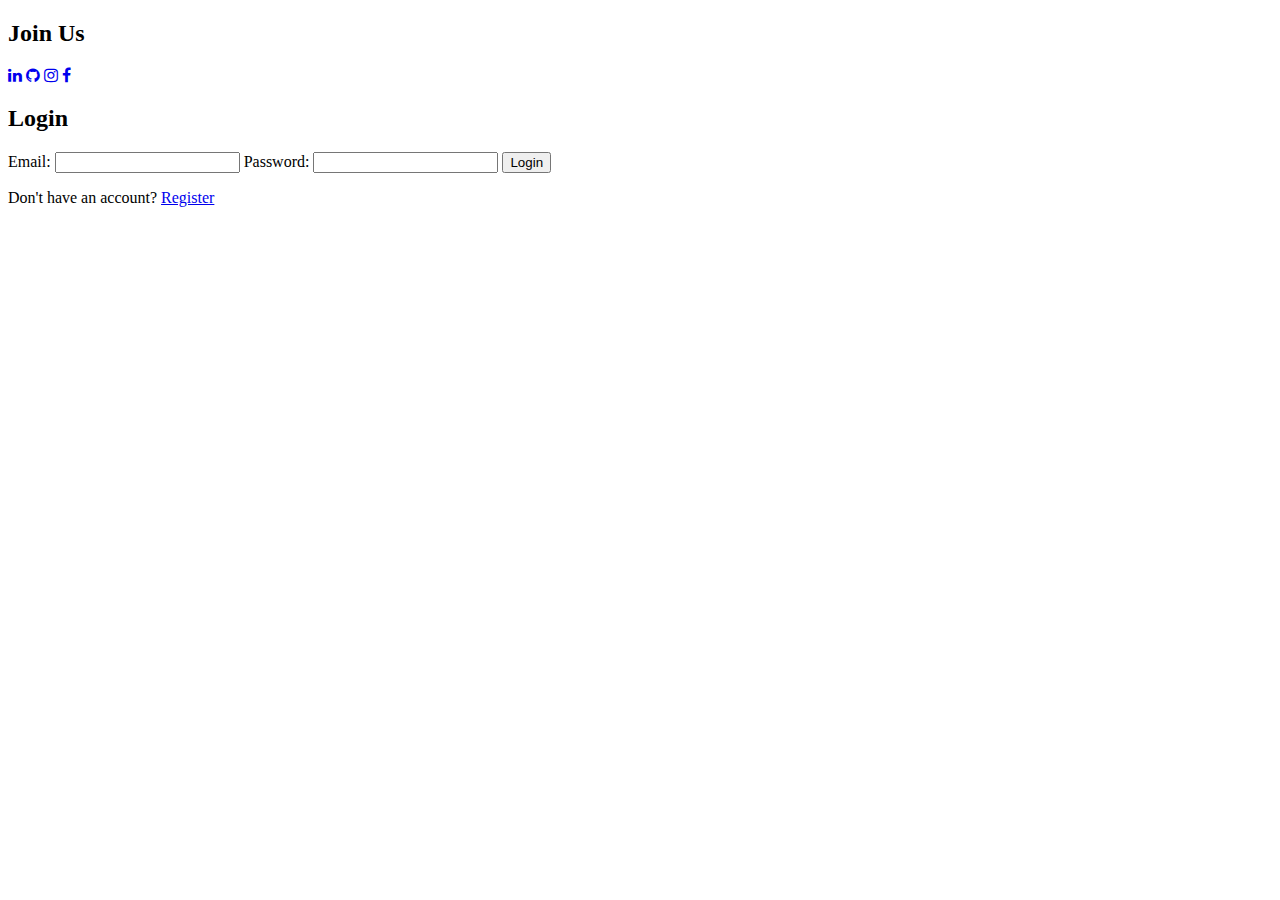
==== src/main/resources/static/login.html @ 92f91556 "f c" ====
<!DOCTYPE html>
<html lang="en">
<head>
    <meta charset="UTF-8">
    <meta name="viewport" content="width=device-width, initial-scale=1.0">
    <title>Login Page</title>
    <link rel="stylesheet" href="/css/styles.css">
    <link rel="stylesheet" href="https://cdnjs.cloudflare.com/ajax/libs/font-awesome/4.7.0/css/font-awesome.min.css">
</head>
<body>
<div class="container">
    <div class="social-icons">
        <h2>Join Us</h2>
        <a href="https://www.linkedin.com/in/slim-derouiche/" target="_blank"><i class="fa fa-linkedin"></i></a>
        <a href="https://github.com/slim20000" target="_blank"><i class="fa fa-github"></i></a>
        <a href="#" target="_blank"><i class="fa fa-instagram"></i></a>
        <a href="#" target="_blank"><i class="fa fa-facebook"></i></a>


    </div>
    <div class="login-form">
        <h2>Login</h2>
        <form id="loginForm">
            <label for="email">Email:</label>
            <input type="email" id="email" required>

            <label for="password">Password:</label>
            <input type="password" id="password" required>

            <button type="submit">Login</button>
        </form>
        <p>Don't have an account? <a href="register.html">Register</a></p>
    </div>
</div>
<script src="/js/login.js"></script>
</body>
</html>
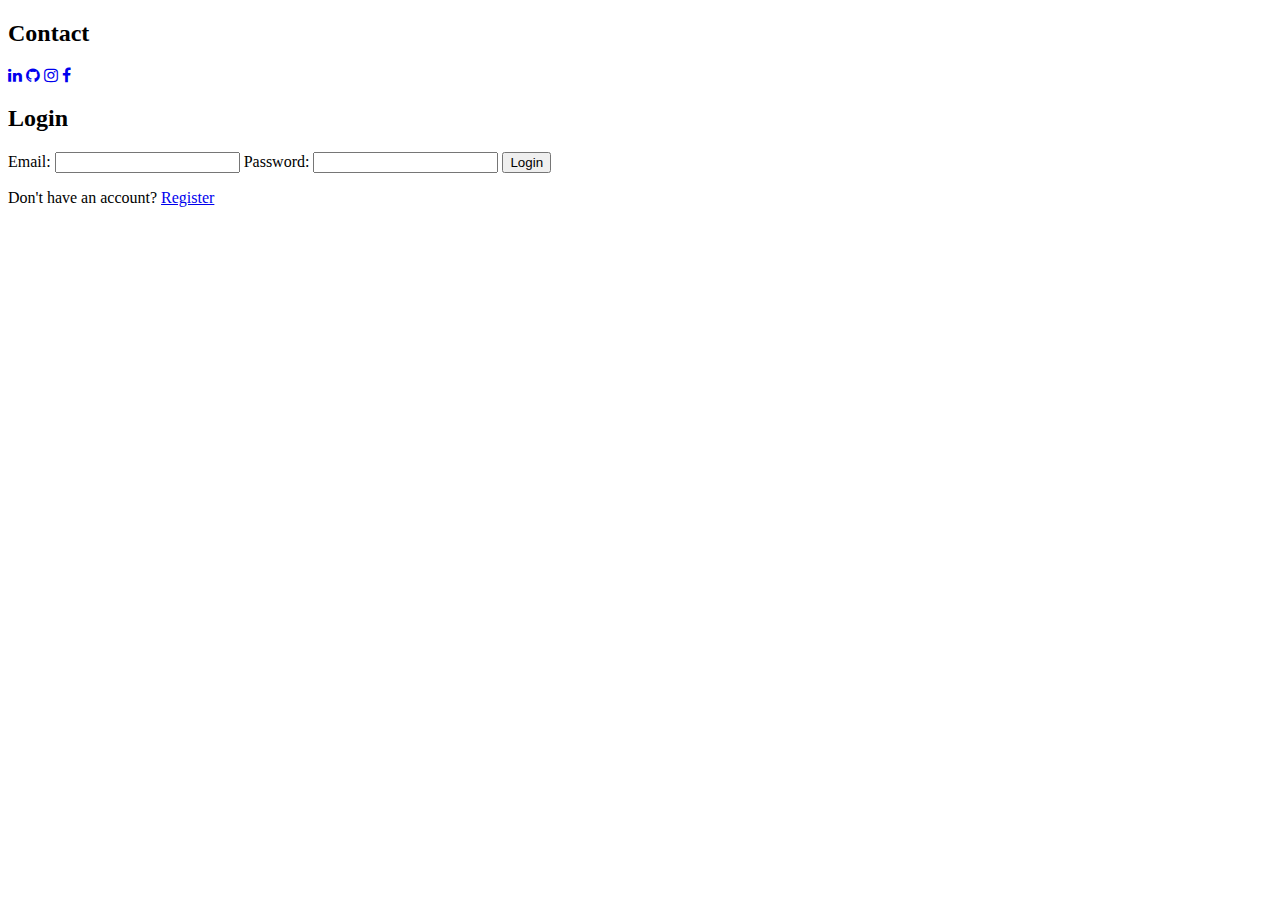
==== commit 3ba25c42: "c2" ====
--- a/src/main/resources/static/login.html
+++ b/src/main/resources/static/login.html
@@ -10,7 +10,7 @@
 <body>
 <div class="container">
     <div class="social-icons">
-        <h2>Join Us</h2>
+        <h2>Contact</h2>
         <a href="https://www.linkedin.com/in/slim-derouiche/" target="_blank"><i class="fa fa-linkedin"></i></a>
         <a href="https://github.com/slim20000" target="_blank"><i class="fa fa-github"></i></a>
         <a href="#" target="_blank"><i class="fa fa-instagram"></i></a>
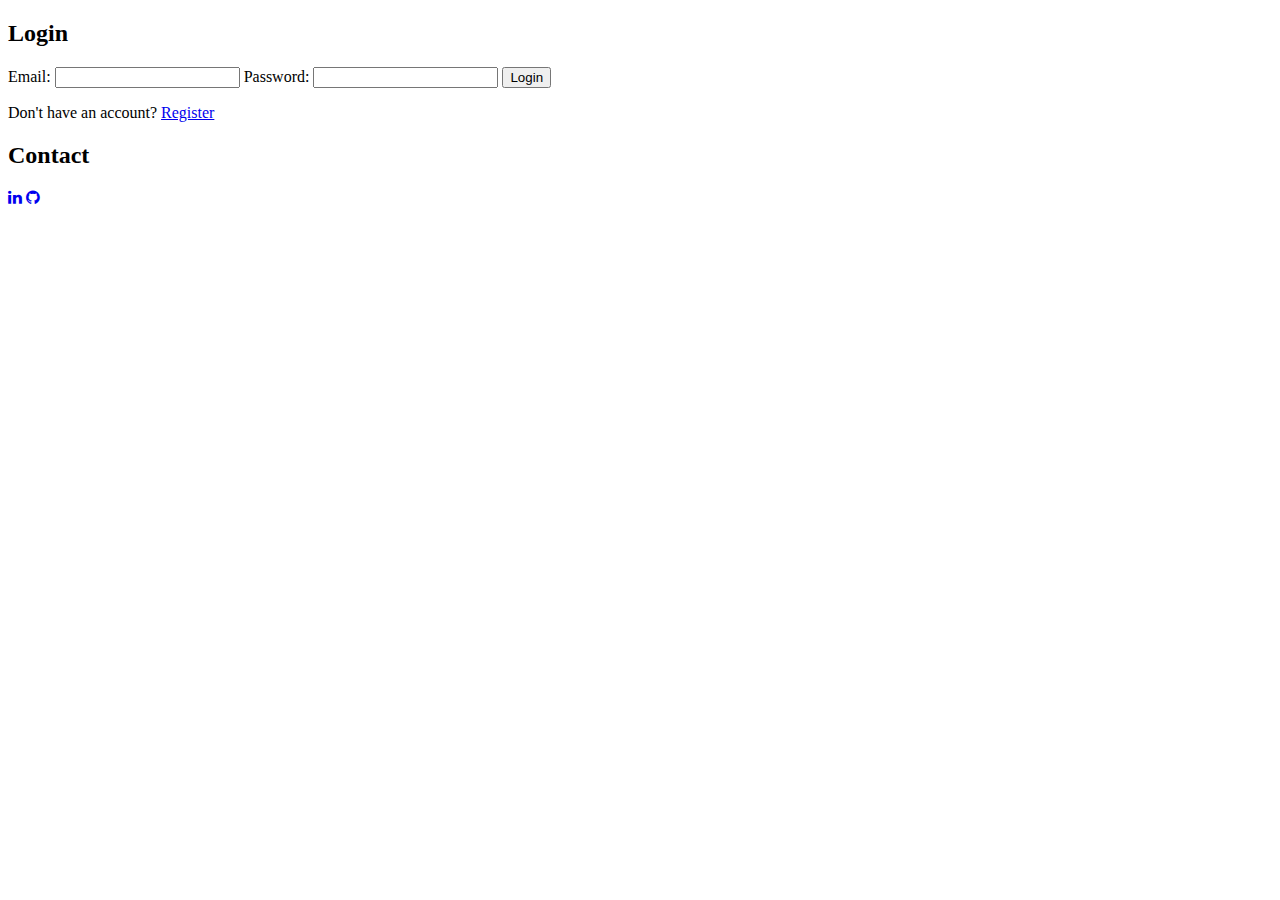
==== commit ab3ca255: "final" ====
--- a/src/main/resources/static/login.html
+++ b/src/main/resources/static/login.html
@@ -9,15 +9,6 @@
 </head>
 <body>
 <div class="container">
-    <div class="social-icons">
-        <h2>Contact</h2>
-        <a href="https://www.linkedin.com/in/slim-derouiche/" target="_blank"><i class="fa fa-linkedin"></i></a>
-        <a href="https://github.com/slim20000" target="_blank"><i class="fa fa-github"></i></a>
-        <a href="#" target="_blank"><i class="fa fa-instagram"></i></a>
-        <a href="#" target="_blank"><i class="fa fa-facebook"></i></a>
-
-
-    </div>
     <div class="login-form">
         <h2>Login</h2>
         <form id="loginForm">
@@ -30,6 +21,11 @@
             <button type="submit">Login</button>
         </form>
         <p>Don't have an account? <a href="register.html">Register</a></p>
+        <div class="social-icons">
+            <h2>Contact</h2>
+            <a href="https://www.linkedin.com/in/slim-derouiche/" target="_blank"><i class="fa fa-linkedin"></i></a>
+            <a href="https://github.com/slim20000" target="_blank"><i class="fa fa-github"></i></a>
+        </div>
     </div>
 </div>
 <script src="/js/login.js"></script>
